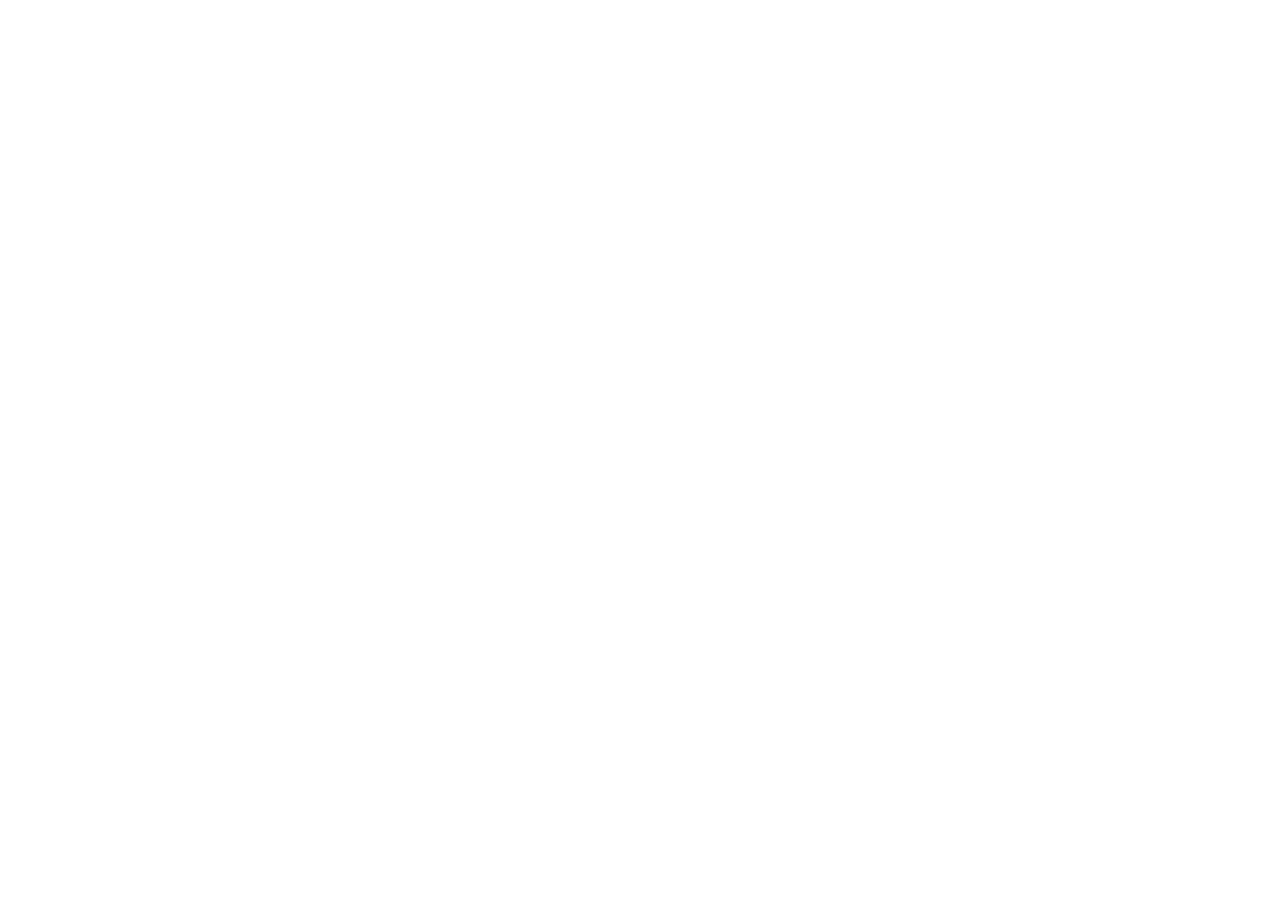
==== coding-exercises/coding-foundation/website/index.html @ bba14ae6 "setup" ====
<!DOCTYPE html>
<html lang="en">
  <head>
    <meta charset="utf-8" />
    <meta http-equiv="X-UA-Compatible" content="IE=edge" />
    <meta name="viewport" content="width=device-width, initial-scale=1" />

    <title>WP2WS Sketch</title>

    <!-- import the webpage's stylesheet -->
    <link rel="stylesheet" href="/style.css" />

    <!-- p5.js -->
    <!-- <script
      src="https://cdnjs.cloudflare.com/ajax/libs/p5.js/1.1.9/p5.min.js"
      crossorigin="anonymous"
    ></script> -->
    <!-- <script src="https://cdnjs.cloudflare.com/ajax/libs/p5.js/1.1.9/addons/p5.sound.min.js" crossorigin="anonymous"></script> -->
    <!-- ml5.js -->
    <!-- <script src="https://unpkg.com/ml5@0.4.3/dist/ml5.min.js" crossorigin="anonymous"></script> -->
    <!-- three.js -->
    <!-- <script src="https://cdnjs.cloudflare.com/ajax/libs/three.js/r124/three.min.js" crossorigin="anonymous"></script> -->

    <script src="/script.js" defer></script>
  </head>
  <body>
    <!-- add your HTML elements here. -->
  </body>
</html>
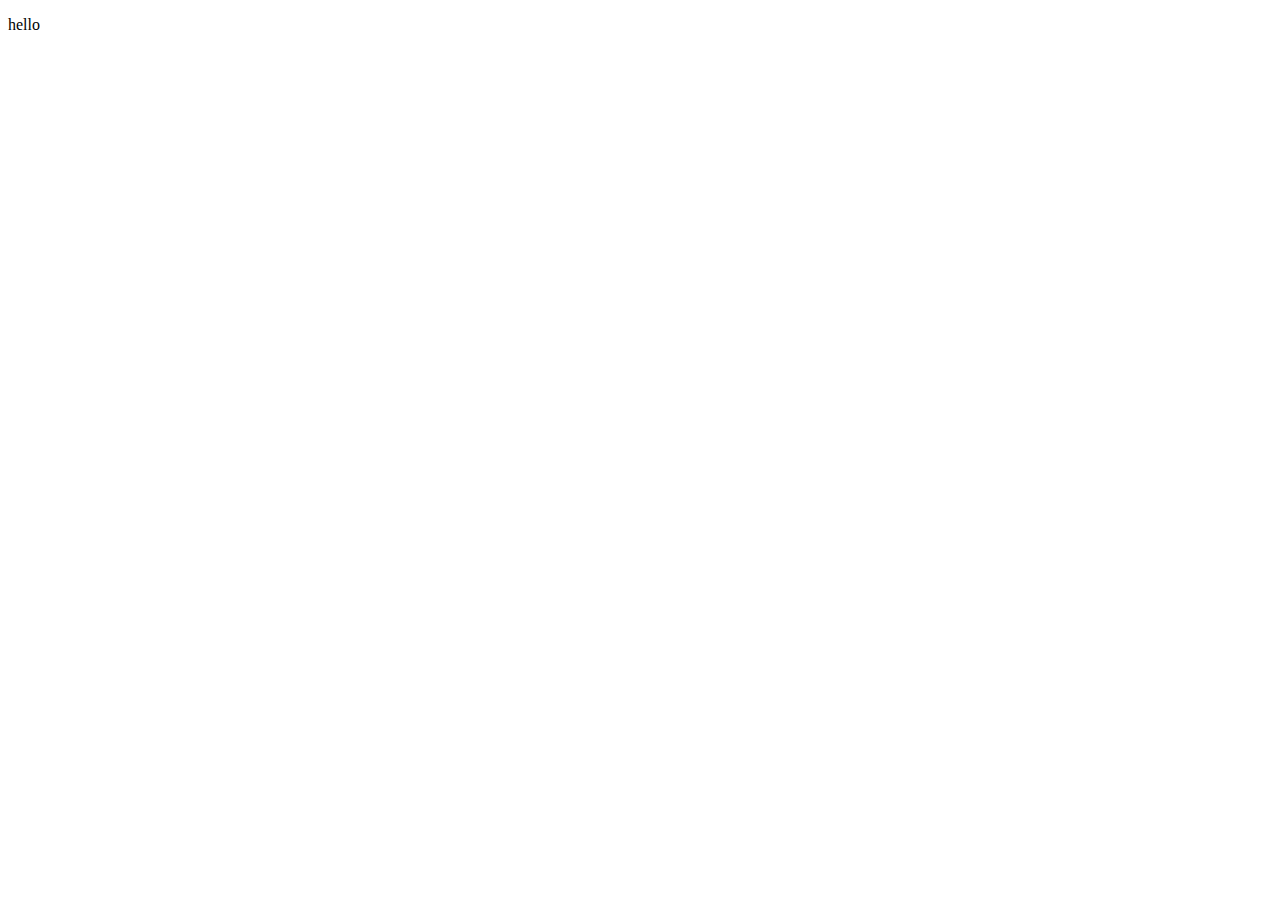
==== commit 71781efe: "c" ====
--- a/coding-exercises/coding-foundation/website/index.html
+++ b/coding-exercises/coding-foundation/website/index.html
@@ -6,7 +6,7 @@
     <meta name="viewport" content="width=device-width, initial-scale=1" />
 
     <title>WP2WS Sketch</title>
-
+    <p>hello</p>
     <!-- import the webpage's stylesheet -->
     <link rel="stylesheet" href="/style.css" />
 
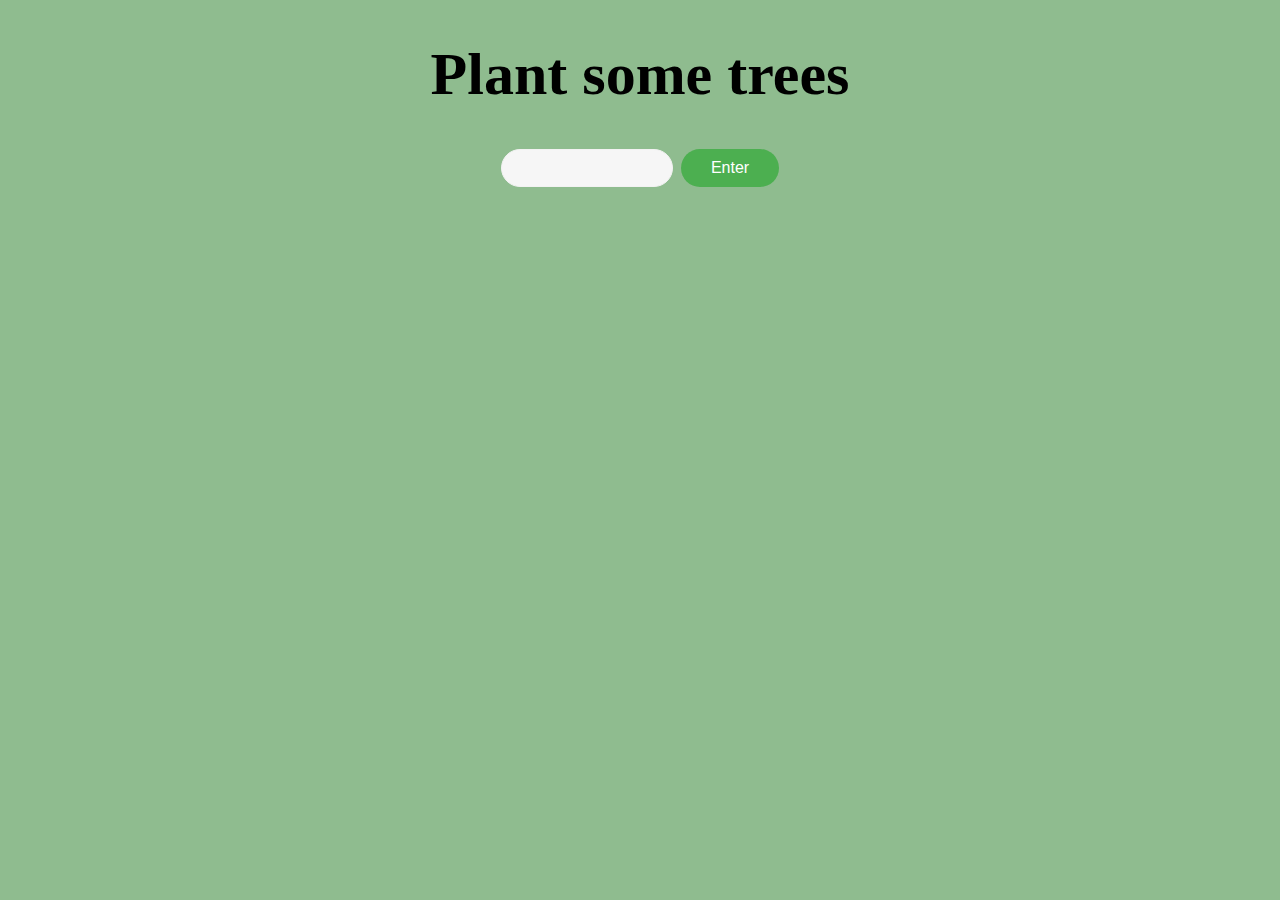
==== commit 177c02ba: "assignment" ====
--- a/coding-exercises/coding-foundation/website/index.html
+++ b/coding-exercises/coding-foundation/website/index.html
@@ -1,29 +1,27 @@
 <!DOCTYPE html>
 <html lang="en">
-  <head>
-    <meta charset="utf-8" />
-    <meta http-equiv="X-UA-Compatible" content="IE=edge" />
-    <meta name="viewport" content="width=device-width, initial-scale=1" />
+<head>
+  <meta charset="utf-8" />
+  <meta http-equiv="X-UA-Compatible" content="IE=edge" />
+  <meta name="viewport" content="width=device-width, initial-scale=1" />
 
-    <title>WP2WS Sketch</title>
-    <p>hello</p>
-    <!-- import the webpage's stylesheet -->
-    <link rel="stylesheet" href="/style.css" />
+  <title coding-fundation></title>
 
-    <!-- p5.js -->
-    <!-- <script
-      src="https://cdnjs.cloudflare.com/ajax/libs/p5.js/1.1.9/p5.min.js"
-      crossorigin="anonymous"
-    ></script> -->
-    <!-- <script src="https://cdnjs.cloudflare.com/ajax/libs/p5.js/1.1.9/addons/p5.sound.min.js" crossorigin="anonymous"></script> -->
-    <!-- ml5.js -->
-    <!-- <script src="https://unpkg.com/ml5@0.4.3/dist/ml5.min.js" crossorigin="anonymous"></script> -->
-    <!-- three.js -->
-    <!-- <script src="https://cdnjs.cloudflare.com/ajax/libs/three.js/r124/three.min.js" crossorigin="anonymous"></script> -->
+  <!-- import the webpage's stylesheet -->
+  <link rel="stylesheet" href="style.css" />
+  <!-- import js file -->
+</head>
+<body>
+  <h1>Plant some trees</h1>
 
-    <script src="/script.js" defer></script>
-  </head>
-  <body>
-    <!-- add your HTML elements here. -->
-  </body>
+  <div align="center">
+    <p>
+      <input  type="number" id="data" name="txt"/>&nbsp;     
+      <button class="button" onclick="get()">Enter</button>
+    </p>
+  </div>
+
+  <div align="center" id="x"></div>
+  <script src="script.js"></script>
+</body>
 </html>
--- a/coding-exercises/coding-foundation/website/style.css
+++ b/coding-exercises/coding-foundation/website/style.css
@@ -0,0 +1,33 @@
+body{
+  background-color:rgb(143, 188, 143);
+}
+
+h1{
+  text-align: center;
+  font-family: fantasy;
+  font-size: 60px
+}
+
+input[type=number] {
+    width: 120px;
+    padding: 0 25px;
+    height: 36px;
+    border: 1px solid #f2f2f2;
+    background: #f6f6f6;
+    color: #202124;
+    font-size: 16px;
+    line-height: 48px;
+    border-radius: 25px;
+}
+
+button {
+    background-color: #4CAF50; /* Green */
+    border: none;
+    color: white;
+    padding: 10px 30px;
+    text-align: center;
+    text-decoration: none;
+    display: inline-block;
+    font-size: 16px;
+    border-radius: 25px;
+}
